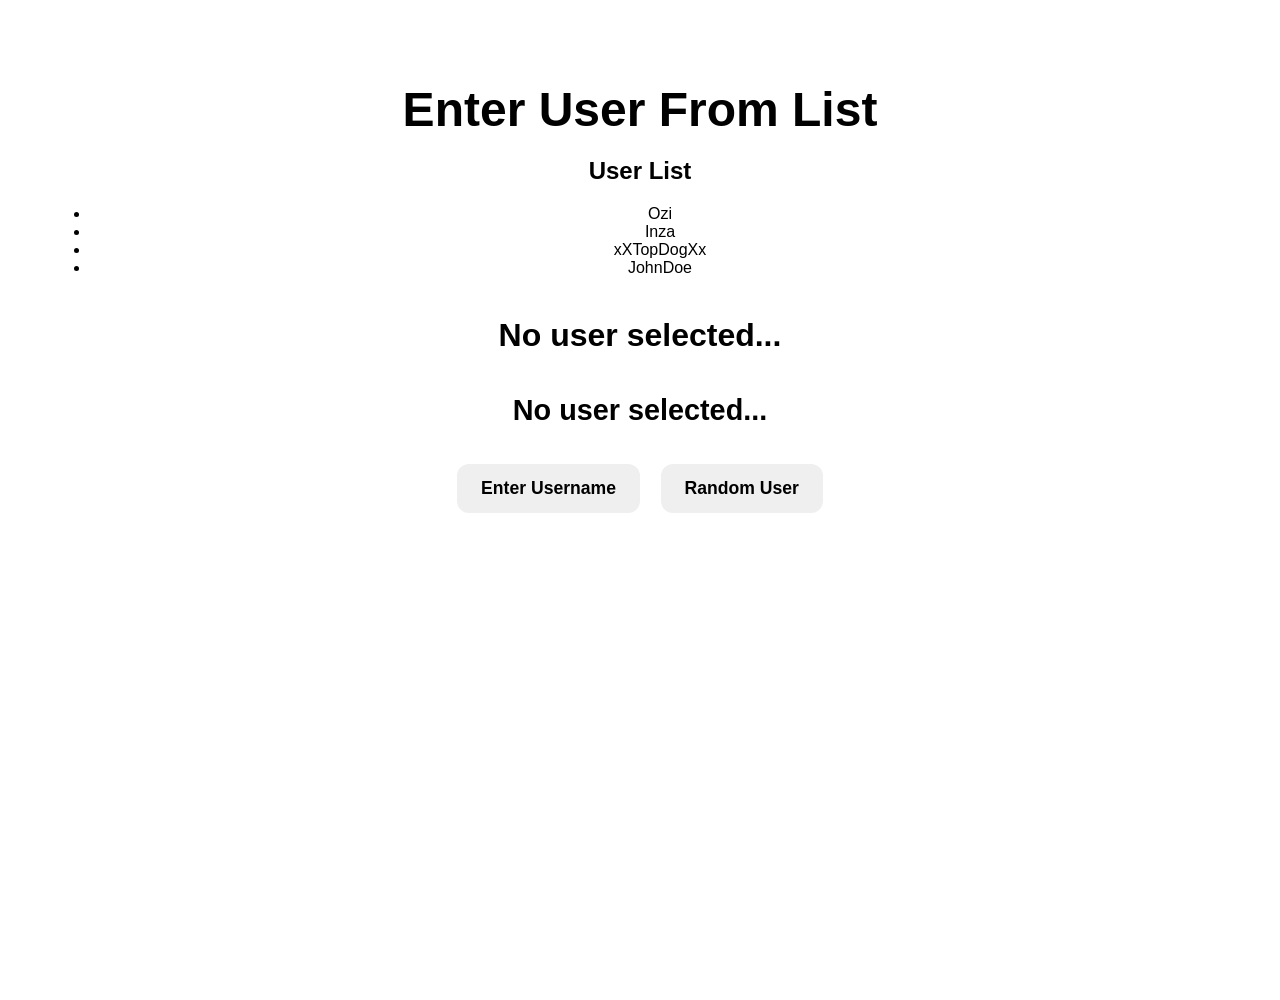
==== FINALPROJECT/project/index.html @ 6b6800ac "Add files via upload" ====
<!--Tharrin Cooper 7/25/2026-->

<!DOCTYPE html>
<html lang="en">
<head>
    <meta charset="utf-8">
    <title>Site Mood</title>
    <script src="getUser.js" defer></script>
    <link rel="stylesheet" href="getUser.css">
</head>
<body>
    <h1>Enter User From List</h1>

    <h2>User List</h2>
    <ul>
        <li>Ozi</li>
        <li>Inza</li>
        <li>xXTopDogXx</li>
        <li>JohnDoe</li>
    </ul>

    <p id="username">No user selected...</p>
    <p id="info">No user selected...</p>

    <div class="buttons">
        <button class="user-btn" id="promptBtn">Enter Username</button>
        <button class="user-btn" id="randomBtn">Random User</button>
    </div>
</body>
</html>
---- FINALPROJECT/project/getUser.css ----
body {
      font-family: Arial, sans-serif;
      text-align: center;
      padding: 50px;
      transition: all 0.6s ease;
      min-height: 100vh;
      margin: 0;
    }

    h1 {
      font-size: 3rem;
      margin-bottom: 10px;
    }

    .user-btn {
      padding: 14px 24px;
      margin: 8px;
      font-size: 1.1rem;
      font-weight: bold;
      cursor: pointer;
      border: none;
      border-radius: 12px;
    }

    #info {
      margin-top: 40px;
      font-size: 1.8rem;
      font-weight: bold;
    }

    #username {
      margin-top: 40px;
      font-size: 2rem;
      font-weight: bold;
    }
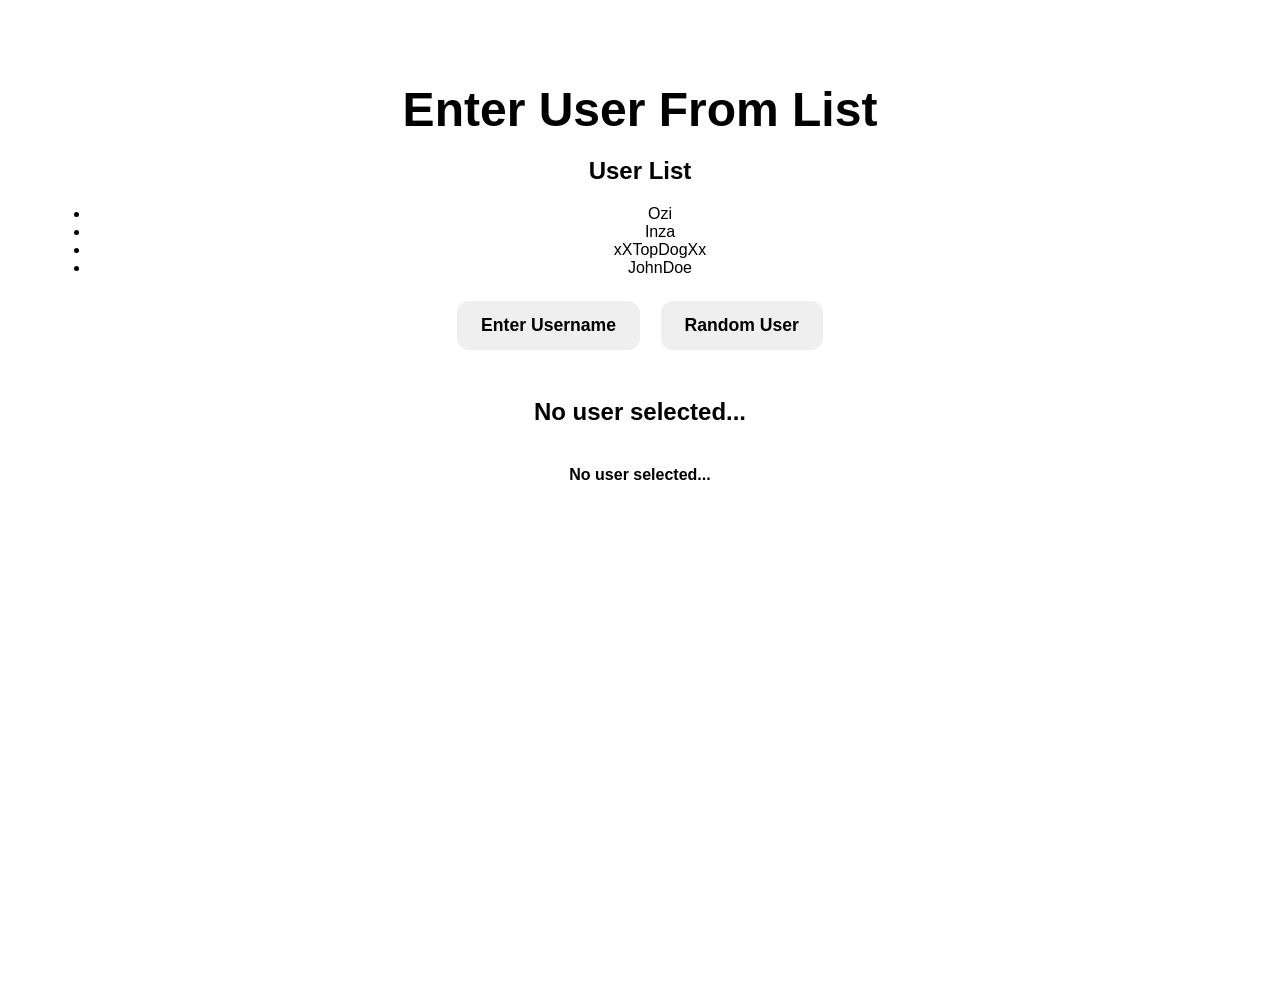
==== commit 4d0e3593: "Add files via upload" ====
--- a/FINALPROJECT/project/index.html
+++ b/FINALPROJECT/project/index.html
@@ -19,12 +19,12 @@
         <li>JohnDoe</li>
     </ul>
 
-    <p id="username">No user selected...</p>
-    <p id="info">No user selected...</p>
-
     <div class="buttons">
         <button class="user-btn" id="promptBtn">Enter Username</button>
         <button class="user-btn" id="randomBtn">Random User</button>
     </div>
+
+    <p id="username">No user selected...</p>
+    <p id="info">No user selected...</p>
 </body>
 </html>
--- a/FINALPROJECT/project/getUser.css
+++ b/FINALPROJECT/project/getUser.css
@@ -22,14 +22,14 @@
       border-radius: 12px;
     }
 
-    #info {
+    #username {
       margin-top: 40px;
-      font-size: 1.8rem;
+      font-size: 1.5rem;
       font-weight: bold;
     }
 
-    #username {
+    #info {
       margin-top: 40px;
-      font-size: 2rem;
+      font-size: 1rem;
       font-weight: bold;
     }
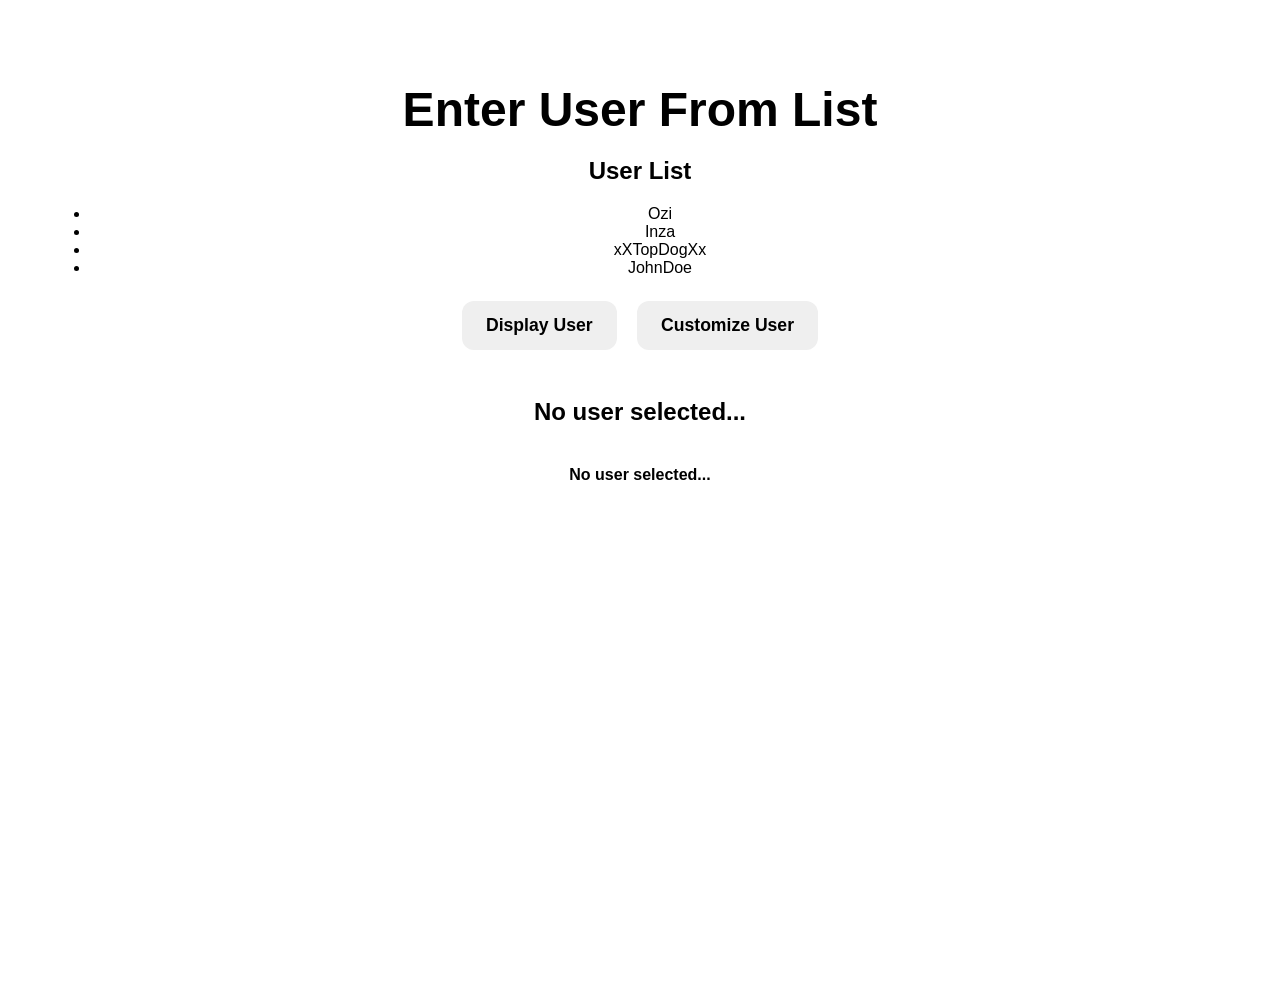
==== commit 118bffe4: "Add files via upload" ====
--- a/FINALPROJECT/project/index.html
+++ b/FINALPROJECT/project/index.html
@@ -20,8 +20,8 @@
     </ul>
 
     <div class="buttons">
-        <button class="user-btn" id="promptBtn">Enter Username</button>
-        <button class="user-btn" id="randomBtn">Random User</button>
+        <button class="user-btn" id="displayBtn">Display User</button>
+        <button class="user-btn" id="customizeBtn">Customize User</button>
     </div>
 
     <p id="username">No user selected...</p>
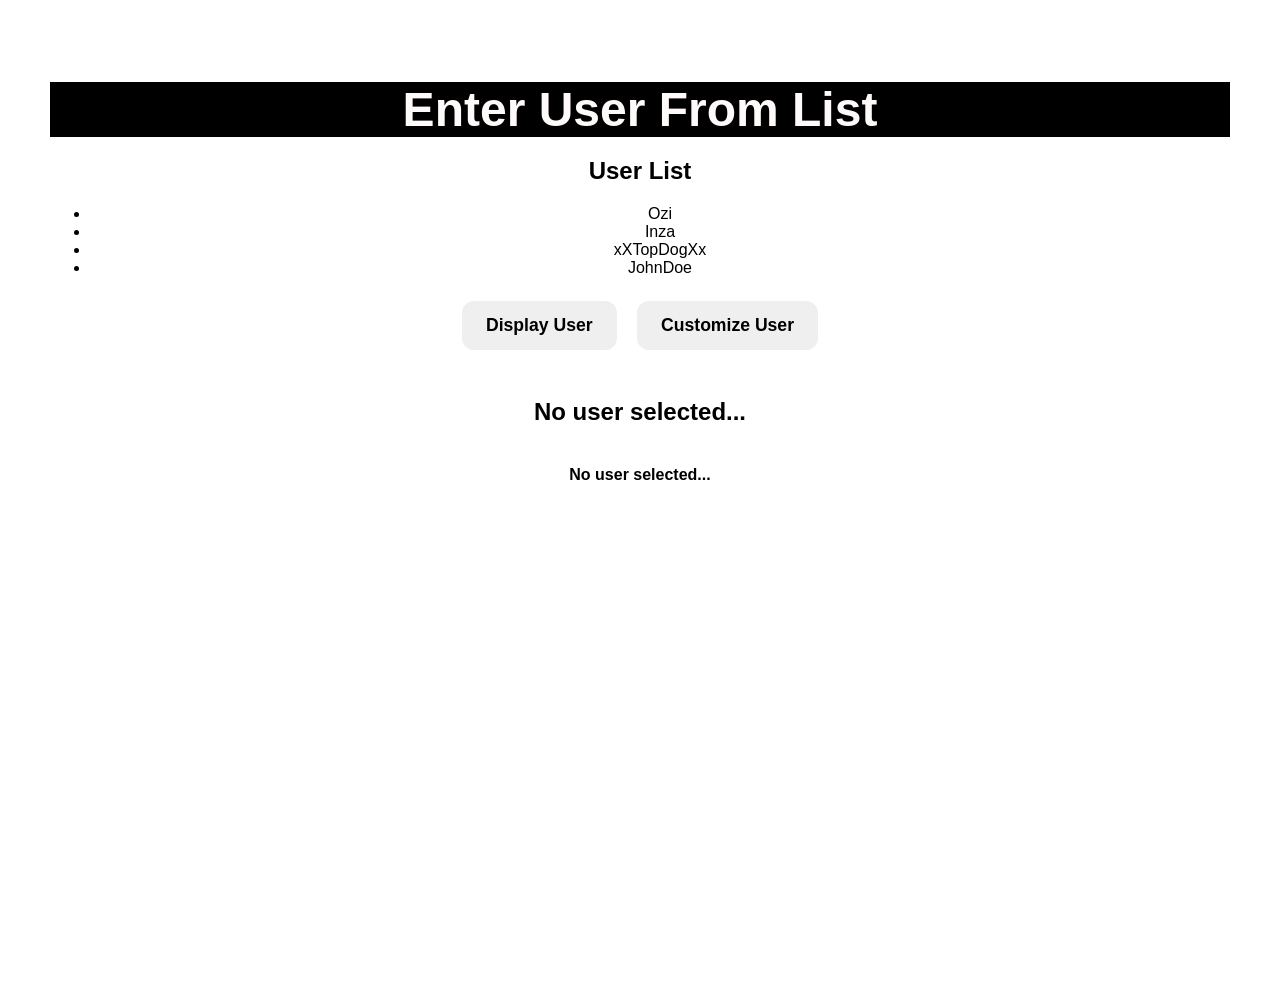
==== commit 1e7f3972: "Add files via upload" ====
--- a/FINALPROJECT/project/index.html
+++ b/FINALPROJECT/project/index.html
@@ -4,7 +4,7 @@
 <html lang="en">
 <head>
     <meta charset="utf-8">
-    <title>Site Mood</title>
+    <title>Users</title>
     <script src="getUser.js" defer></script>
     <link rel="stylesheet" href="getUser.css">
 </head>
--- a/FINALPROJECT/project/getUser.css
+++ b/FINALPROJECT/project/getUser.css
@@ -8,6 +8,8 @@
     }
 
     h1 {
+      background-color: black;
+      color: snow;
       font-size: 3rem;
       margin-bottom: 10px;
     }
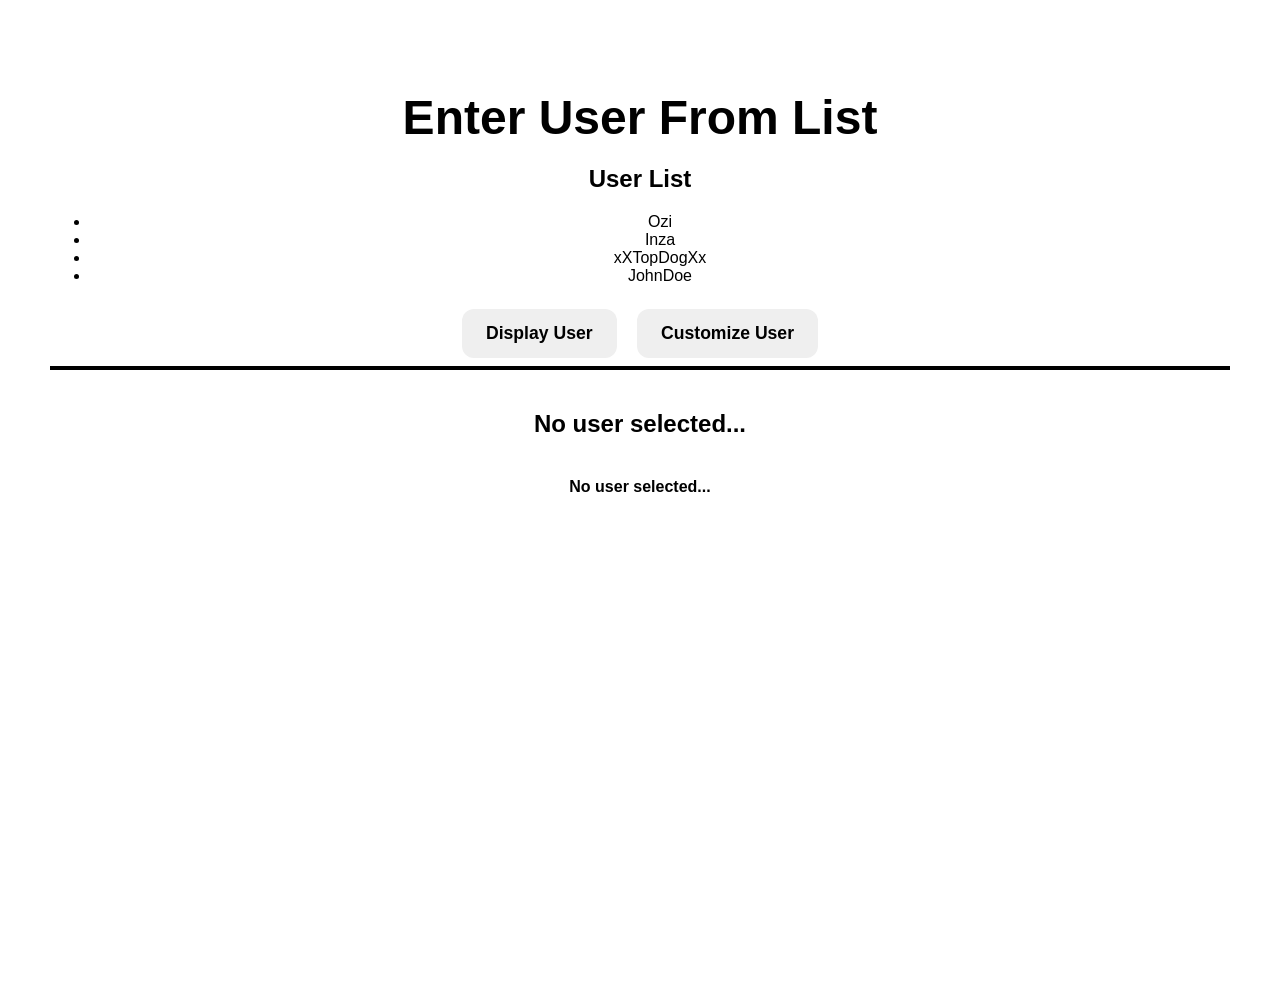
==== commit 20774176: "Add files via upload" ====
--- a/FINALPROJECT/project/index.html
+++ b/FINALPROJECT/project/index.html
@@ -9,20 +9,22 @@
     <link rel="stylesheet" href="getUser.css">
 </head>
 <body>
-    <h1>Enter User From List</h1>
+    <section>
+        <h1>Enter User From List</h1>
 
-    <h2>User List</h2>
-    <ul>
-        <li>Ozi</li>
-        <li>Inza</li>
-        <li>xXTopDogXx</li>
-        <li>JohnDoe</li>
-    </ul>
+        <h2>User List</h2>
+        <ul>
+            <li>Ozi</li>
+            <li>Inza</li>
+            <li>xXTopDogXx</li>
+            <li>JohnDoe</li>
+        </ul>
 
-    <div class="buttons">
-        <button class="user-btn" id="displayBtn">Display User</button>
-        <button class="user-btn" id="customizeBtn">Customize User</button>
-    </div>
+        <div class="buttons">
+            <button class="user-btn" id="displayBtn">Display User</button>
+            <button class="user-btn" id="customizeBtn">Customize User</button>
+        </div>
+    </section>
 
     <p id="username">No user selected...</p>
     <p id="info">No user selected...</p>
--- a/FINALPROJECT/project/getUser.css
+++ b/FINALPROJECT/project/getUser.css
@@ -1,37 +1,41 @@
-   body {
-      font-family: Arial, sans-serif;
-      text-align: center;
-      padding: 50px;
-      transition: all 0.6s ease;
-      min-height: 100vh;
-      margin: 0;
-    }
+body {
+  font-family: Arial, sans-serif;
+  text-align: center;
+  padding: 50px;
+  transition: all 0.6s ease;
+  min-height: 100vh;
+  margin: 0;
+}
 
-    h1 {
-      background-color: black;
-      color: snow;
-      font-size: 3rem;
-      margin-bottom: 10px;
-    }
+h1 {
+  background-color: solid #000;
+  color: solid #ffffff;
+  font-size: 3rem;
+  margin-bottom: 10px;
+}
 
-    .user-btn {
-      padding: 14px 24px;
-      margin: 8px;
-      font-size: 1.1rem;
-      font-weight: bold;
-      cursor: pointer;
-      border: none;
-      border-radius: 12px;
-    }
+section{
+  border-bottom: 4px solid #000;
+}
 
-    #username {
-      margin-top: 40px;
-      font-size: 1.5rem;
-      font-weight: bold;
-    }
+.user-btn {
+  padding: 14px 24px;
+  margin: 8px;
+  font-size: 1.1rem;
+  font-weight: bold;
+  cursor: pointer;
+  border: none;
+  border-radius: 12px;
+}
 
-    #info {
-      margin-top: 40px;
-      font-size: 1rem;
-      font-weight: bold;
-    }+#username {
+  margin-top: 40px;
+  font-size: 1.5rem;
+  font-weight: bold;
+}
+
+#info {
+  margin-top: 40px;
+  font-size: 1rem;
+  font-weight: bold;
+}
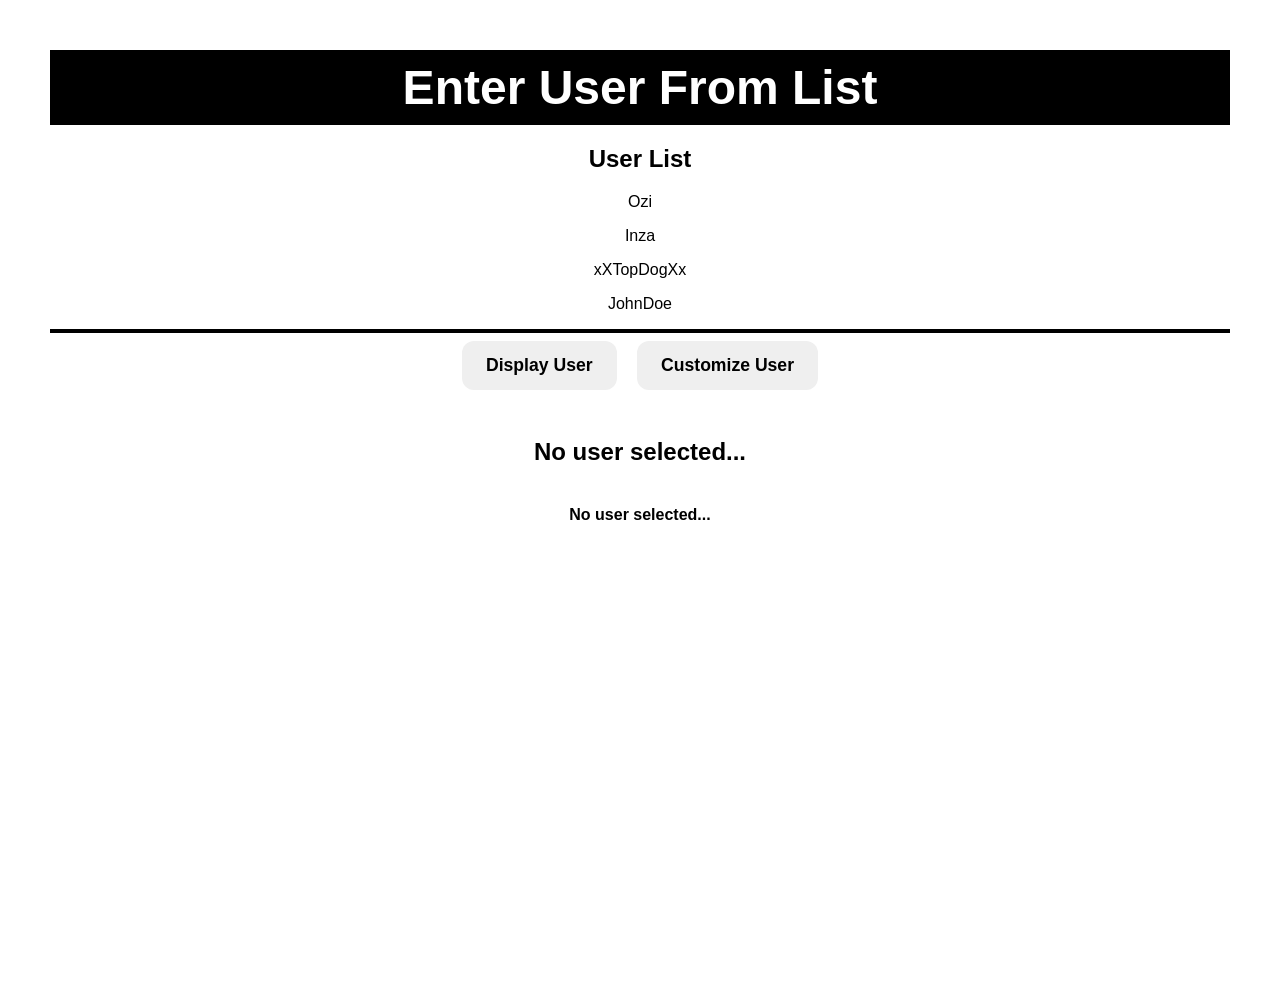
==== commit b9207501: "Add files via upload" ====
--- a/FINALPROJECT/project/index.html
+++ b/FINALPROJECT/project/index.html
@@ -11,20 +11,18 @@
 <body>
     <section>
         <h1>Enter User From List</h1>
+        <h2>User List</h2>
+        
+        <p>Ozi</p>
+        <p>Inza</p>
+        <p>xXTopDogXx</p>
+        <p>JohnDoe</p>
+    </section>
 
-        <h2>User List</h2>
-        <ul>
-            <li>Ozi</li>
-            <li>Inza</li>
-            <li>xXTopDogXx</li>
-            <li>JohnDoe</li>
-        </ul>
-
-        <div class="buttons">
-            <button class="user-btn" id="displayBtn">Display User</button>
-            <button class="user-btn" id="customizeBtn">Customize User</button>
-        </div>
-    </section>
+    <div class="buttons">
+        <button class="user-btn" id="displayBtn">Display User</button>
+        <button class="user-btn" id="customizeBtn">Customize User</button>
+    </div>
 
     <p id="username">No user selected...</p>
     <p id="info">No user selected...</p>
--- a/FINALPROJECT/project/getUser.css
+++ b/FINALPROJECT/project/getUser.css
@@ -8,10 +8,17 @@
 }
 
 h1 {
-  background-color: solid #000;
-  color: solid #ffffff;
+  background-color: #000;
+  color: #ffffff;
   font-size: 3rem;
   margin-bottom: 10px;
+  margin-top: 0;
+  padding: 10px;
+}
+
+ul {
+  list-style-type: none;
+  padding: 0;
 }
 
 section{
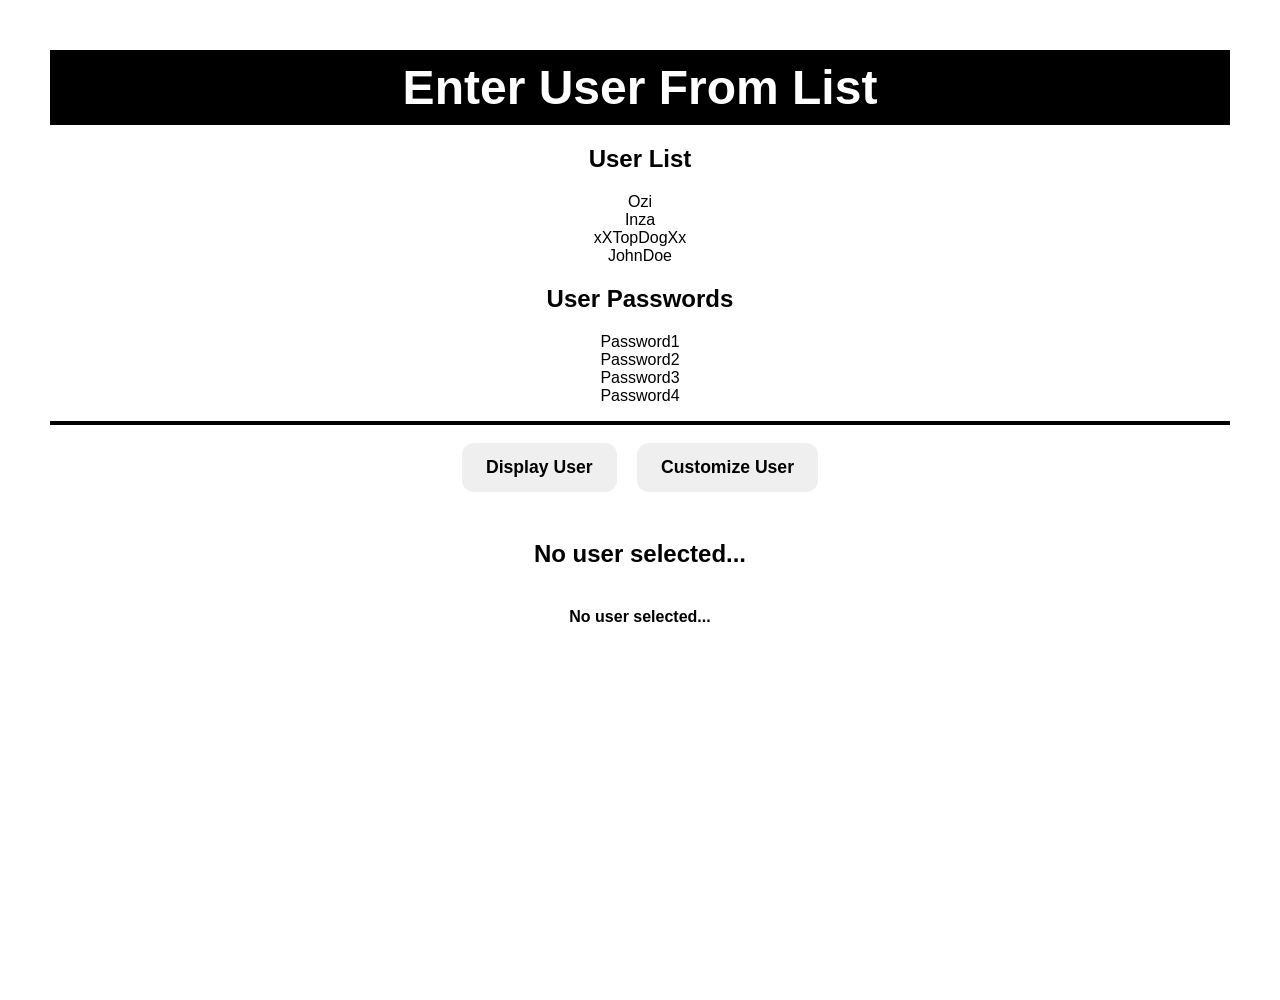
==== commit 5d97d4cf: "Add files via upload" ====
--- a/FINALPROJECT/project/index.html
+++ b/FINALPROJECT/project/index.html
@@ -11,12 +11,22 @@
 <body>
     <section>
         <h1>Enter User From List</h1>
+
         <h2>User List</h2>
-        
-        <p>Ozi</p>
-        <p>Inza</p>
-        <p>xXTopDogXx</p>
-        <p>JohnDoe</p>
+        <ul>
+            <li>Ozi</li>
+            <li>Inza</li>
+            <li>xXTopDogXx</li>
+            <li>JohnDoe</li>
+        </ul>
+
+        <h2>User Passwords</h2>
+        <ul>
+            <li>Password1</li>
+            <li>Password2</li>
+            <li>Password3</li>
+            <li>Password4</li>
+        </ul>
     </section>
 
     <div class="buttons">
@@ -25,6 +35,6 @@
     </div>
 
     <p id="username">No user selected...</p>
-    <p id="info">No user selected...</p>
+    <p id="message">No user selected...</p>
 </body>
 </html>
--- a/FINALPROJECT/project/getUser.css
+++ b/FINALPROJECT/project/getUser.css
@@ -22,6 +22,7 @@
 }
 
 section{
+  margin-bottom: 10px;
   border-bottom: 4px solid #000;
 }
 
@@ -41,7 +42,7 @@
   font-weight: bold;
 }
 
-#info {
+#message {
   margin-top: 40px;
   font-size: 1rem;
   font-weight: bold;
